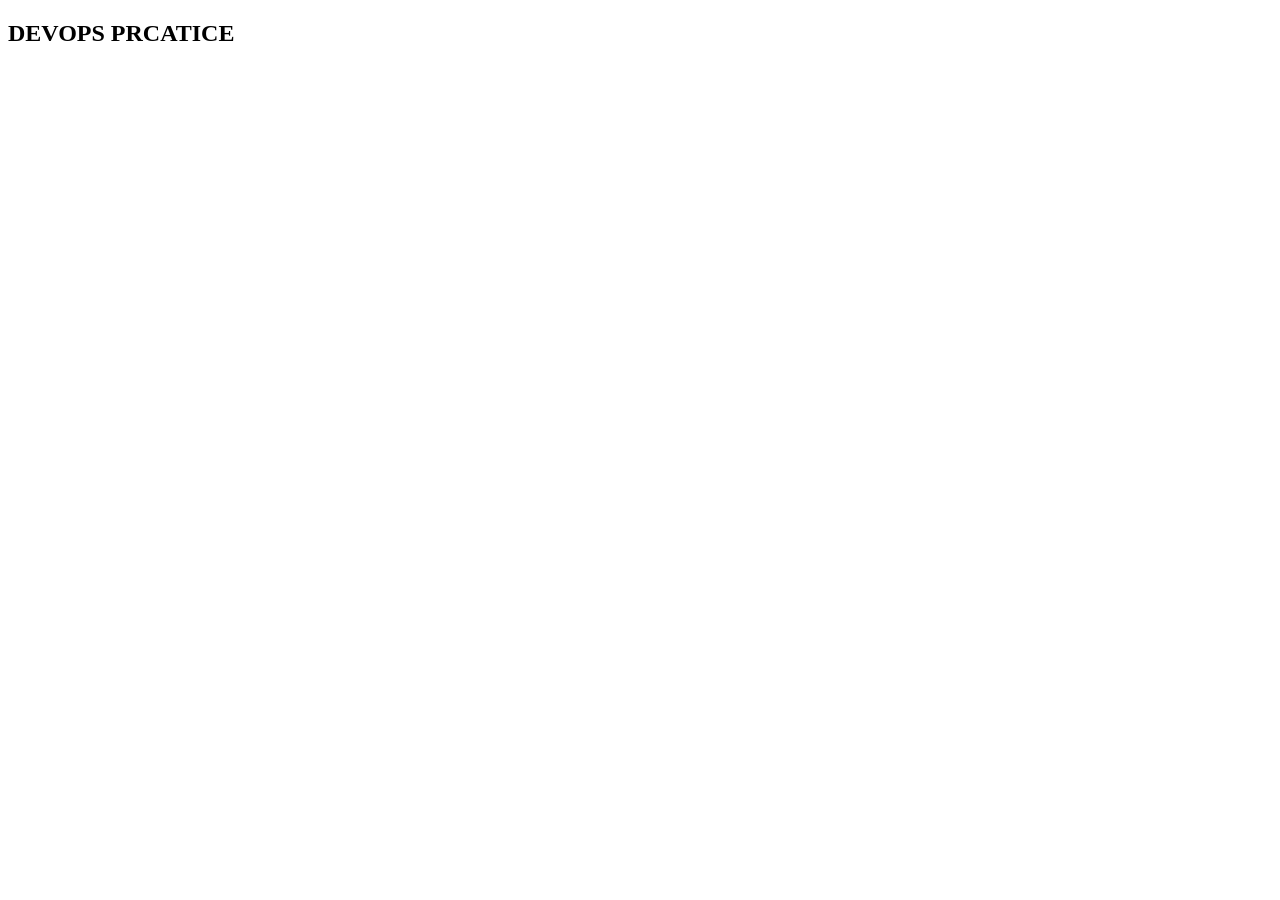
==== insex.html @ 2fdbd063 "practice devops" ====
<!DOCTYPE html>
<html lang="en">
<head>
    <meta charset="UTF-8">
    <meta name="viewport" content="width=device-width, initial-scale=1.0">
    <title>GIT COMAMND</title>
</head>
<body>
   <h2>DEVOPS PRCATICE</h2>
</body>
</html>
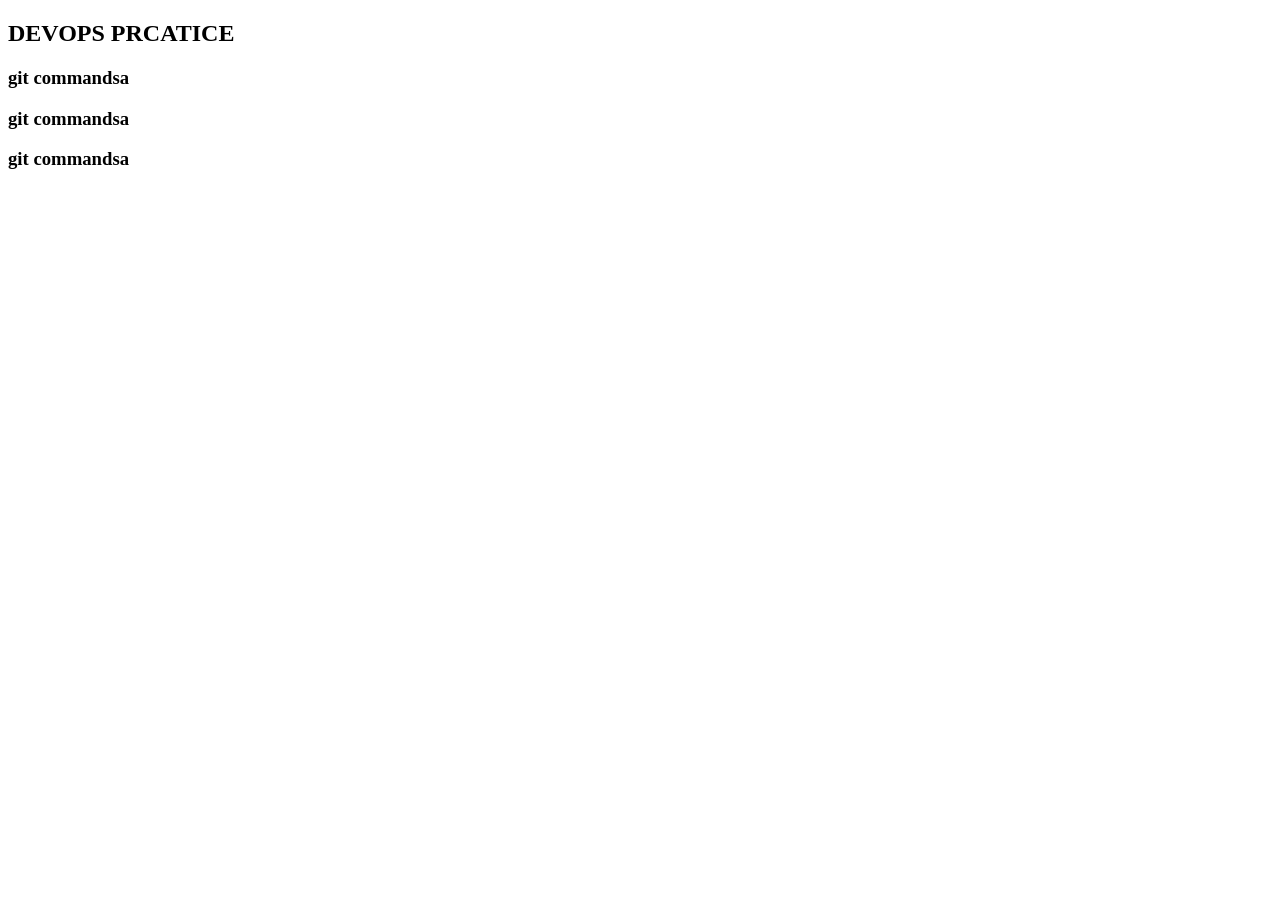
==== commit bbcdf72f: "done" ====
--- a/insex.html
+++ b/insex.html
@@ -7,5 +7,8 @@
 </head>
 <body>
    <h2>DEVOPS PRCATICE</h2>
+   <h3>git commandsa</h3>
+   <h3>git commandsa</h3>
+   <h3>git commandsa</h3>
 </body>
 </html>
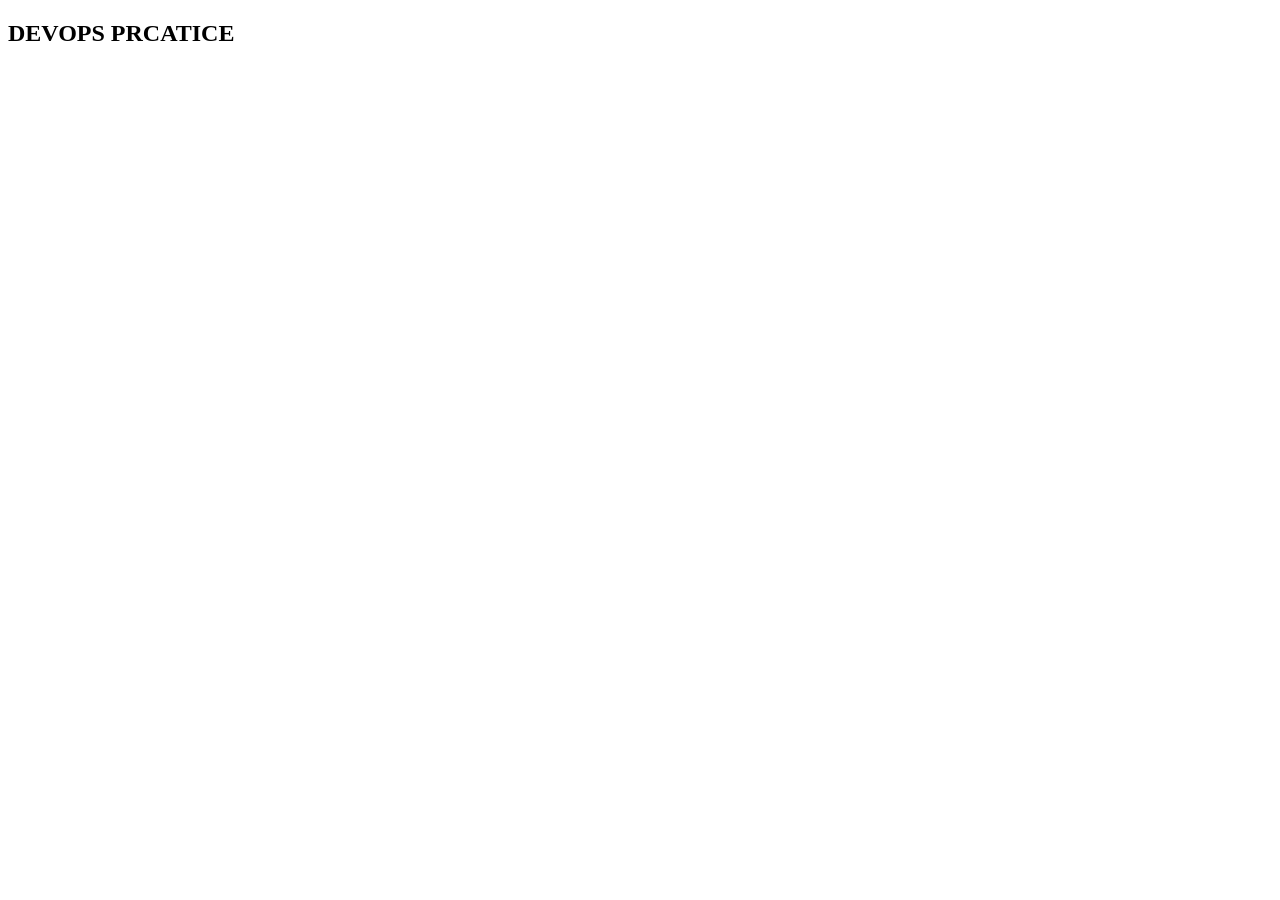
==== commit 09bd504c: "revert command" ====
--- a/insex.html
+++ b/insex.html
@@ -7,8 +7,5 @@
 </head>
 <body>
    <h2>DEVOPS PRCATICE</h2>
-   <h3>git commandsa</h3>
-   <h3>git commandsa</h3>
-   <h3>git commandsa</h3>
 </body>
 </html>
